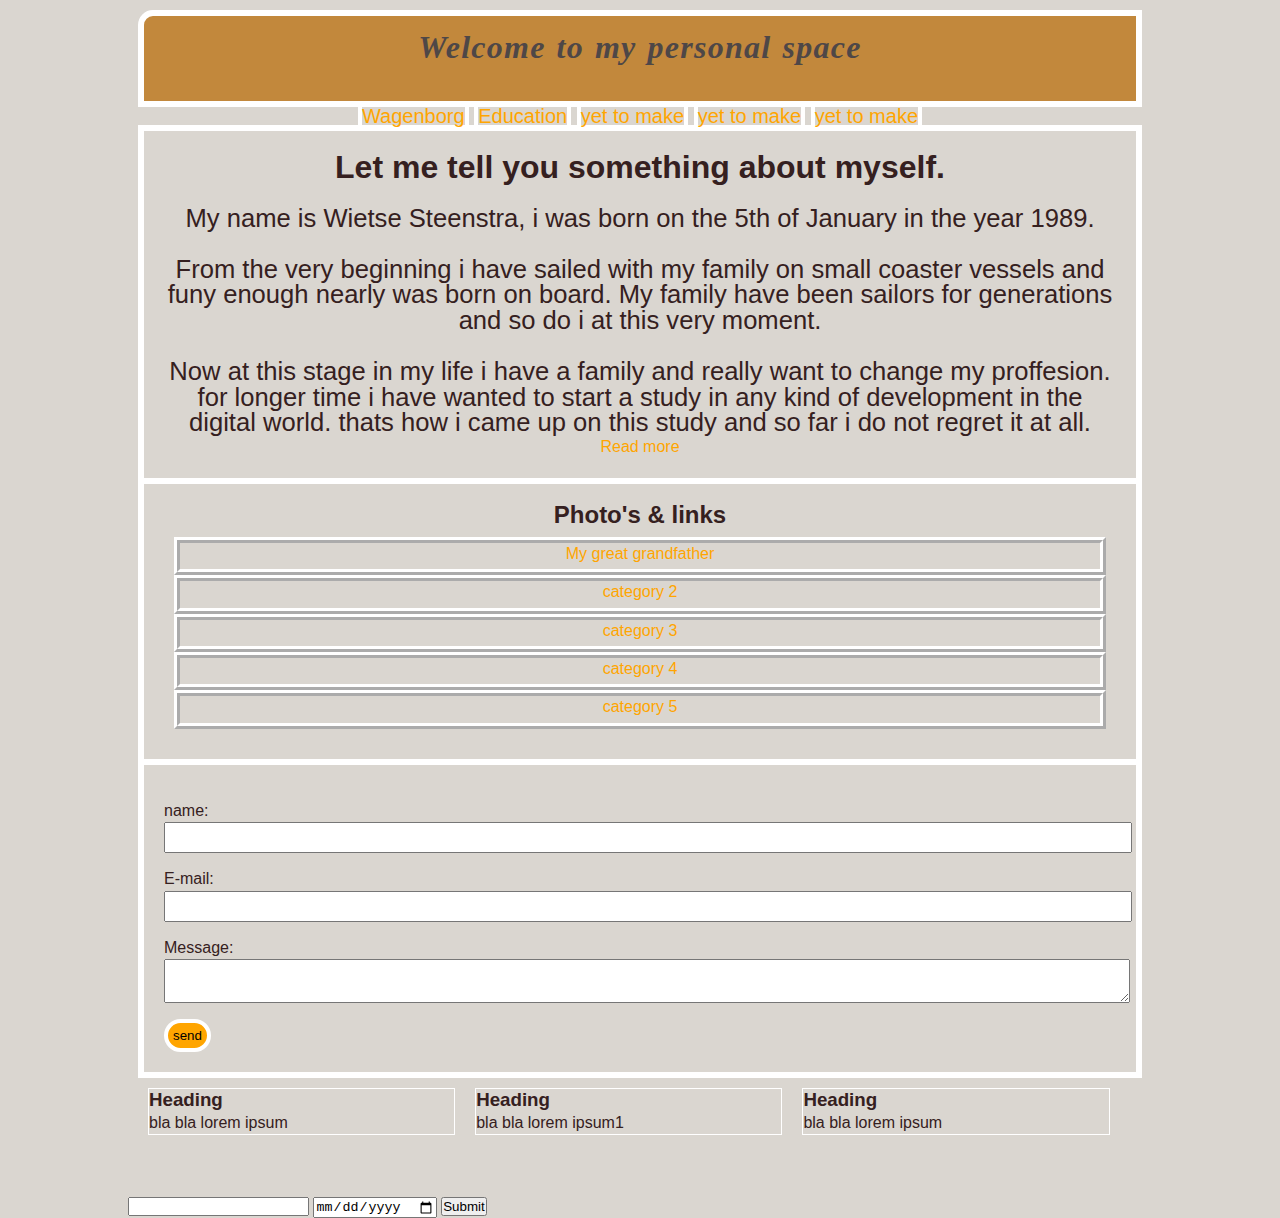
==== index.html @ b1bc5399 "Add files via upload" ====
<!DOCTYPE html>
<html>

<head>
    <title> Welcome to my site! </title>
    <link rel="stylesheet" type="text/css" href="style.css">
</head>

<body>
   <div class="container">
       <div class="box-1">
        <h1>Welcome to my personal space</h1><br>
            
       </div>
       <span class="menu-bar">
        <ul>
        <li><a href="https://www.wagenborg.nl/">Wagenborg</a></li>
        <li><a href="education.html">Education</a></li>
        <li><a href="#">yet to make</a></li>
        <li><a href="#">yet to make</a></li>
        <li><a href="#">yet to make</a></li>
        </ul>
       </span>
       <div class="box-2">
        <h1>Let me tell you something about myself.</h1><br>
        <p> My name is Wietse Steenstra, i was born on the 5th of January in the year 1989.<br><br>
            From the very beginning i have sailed with my family on small coaster vessels and funy enough nearly was
            born on board.
            My family have been sailors for generations and so do i at this very moment.<br>
        <br>
            Now at this stage in my life i have a family and really want to change my proffesion.
            for longer time i have wanted to start a study in any kind of development in the digital world.
            thats how i came up on this study and so far i do not regret it at all.</p>
            <a class="button" href="">Read more</a>
        </div>
       <div class="categories">
           <h2>Photo's & links</h2>
            <ul>
                <li><a href="IMG/Greatgrandfather.jpg">My great grandfather</a></li>
                <li><a href="#">category 2</a></li>
                <li><a href="#">category 3</a></li>
                <li><a href="#">category 4</a></li>
                <li><a href="#">category 5</a></li>
            </ul>
       </div>
       <form class="contact-form">
           <div class="form-group">
               <label>name: </label>
               <input type="text" name="name">
           </div>
           <div class="form-group">
               <label>E-mail: </label>
               <input type="text" name="E-mail">
           </div>
           <div class="form-group">
               <label>Message: </label>
               <textarea name="Message"></textarea> 
           </div>
           <input class="button" type="submit" value="send" name="">
       </form>
            <div class="float">
                <h3>Heading</h3>
                <p1>bla bla lorem ipsum</p1>
            </div>
            <div class="float">   
                <h3>Heading</h3>
                <p1>bla bla lorem ipsum1</p1>
            </div>
            <div class="float">   
                <h3>Heading</h3>
                <p1>bla bla lorem ipsum</p1>   
            </div>
                
            <form>
                <input type="password"/>
                <input type="date"/>
                <input type="submit"/>
            </form>
            <div class="clr">

            </div>
   </div><!--./container -->
</body>

</html>
---- style.css ----
* {
    margin: 0;
    padding: 0;
}

body {
    background-color:rgb(218, 214, 208);
    color:rgb(53, 32, 32);

    font: normal 16px arial, helvetica, sans-serif;
    line-height:1.4em;
    margin:0;
}

a{
    text-decoration: none;
    color: orange;
}

a:hover{
    color:grey;
}

a:active{
    color:green;
}

a:visited{
    color:none;
}

.container {
    width:80%;
    margin:auto;
}
.button:hover{
    color:grey;
    /*possible to make button look in any style you want:
    background-color:white;
    padding:1px 15px;*/
}

.clr{
    clear:both;
}

.box-1 {
    background-color: rgba(194, 135, 58, 0.993);
    color:rgb(78, 71, 71);

    border: white 6px solid;
    border-top-left-radius:15px;
    text-align:center;
    padding:20px;

    margin:10px;
}
.box-1 h1 {
    font-family:'Times New Roman', Times, serif;
    font-style:italic;
    letter-spacing:0.04em;
    word-spacing:0.05em;
}
.box-2 {
    border: 6px solid white;
    padding: 20px;
    margin-left:10px;
    margin-right:10px;
    margin-top:-10px;
    text-align:center;
}
.box-2 h1{
    font-weight:10px;
    line-height:1.0em;
}
.categories {
    border:6px solid white;
    padding: 20px;
    margin-left:10px;
    margin-right:10px;
    margin-top:-6px;
}
.categories h2{
    text-align:center;
}
.categories ul{
    padding:10px;
    list-style:none;
}
.categories li{
    padding-bottom:4px;
    border:white ridge 6px;
    text-align:center;
    /*possible to make img instead of words
    list-style-image; url('IMG/Greatgrandfather.jpg');*/
}

.contact-form{
    border: white 6px solid;
    padding:20px;
    margin:10px;
    margin-top:-6px;
}

.contact-form .form-group{
    padding-top: 15px;
}

.contact-form label{
    display:block;
}

.contact-form input[type="text"], .contact-form textarea{
    padding:6px;
    width:100%;
}

.contact-form .button{
    margin-top:10px;
    padding:5px;
    background-color:orange;
    border:solid 4px white;
    border-radius:20px;

}

.float {
    float: left;
    width:30%;
    border:1px solid white;
    padding:0px;
    box-sizing:border-box;
    margin-bottom:60px;
    margin-left: 20px;
}

.menu-bar {
    text-align: center;
    font-size:20px;
}
.menu-bar li {
    display:inline; 
    border:4px solid white;
}
.menu-bar ul {
        list-style:none;
        margin-top:-12px;
        margin-bottom:8px;
}



@media (min-width:480px) {
    p {
        font: size 0.8rem;
    }    
}

@media (min-width:600px) {
    p {
        font: size 1rem ;
    }    
}

@media (min-width:768px) {
    P {
        font-size:1.2rem;
        line-height:1em;
    }
}

@media (min-width:900px) {
    p {
        font-size: 1.2rem;
    }    
}

@media (min-width:1024px) {
    p {
        font-size: 1.4rem ;
    }    
}

@media (min-width:1200px) {
    p {
        font-size: 1.6rem ;
    }    
}

@media (min-width:320px) {
    p {
        font: size 0.8rem ;
    }    
}
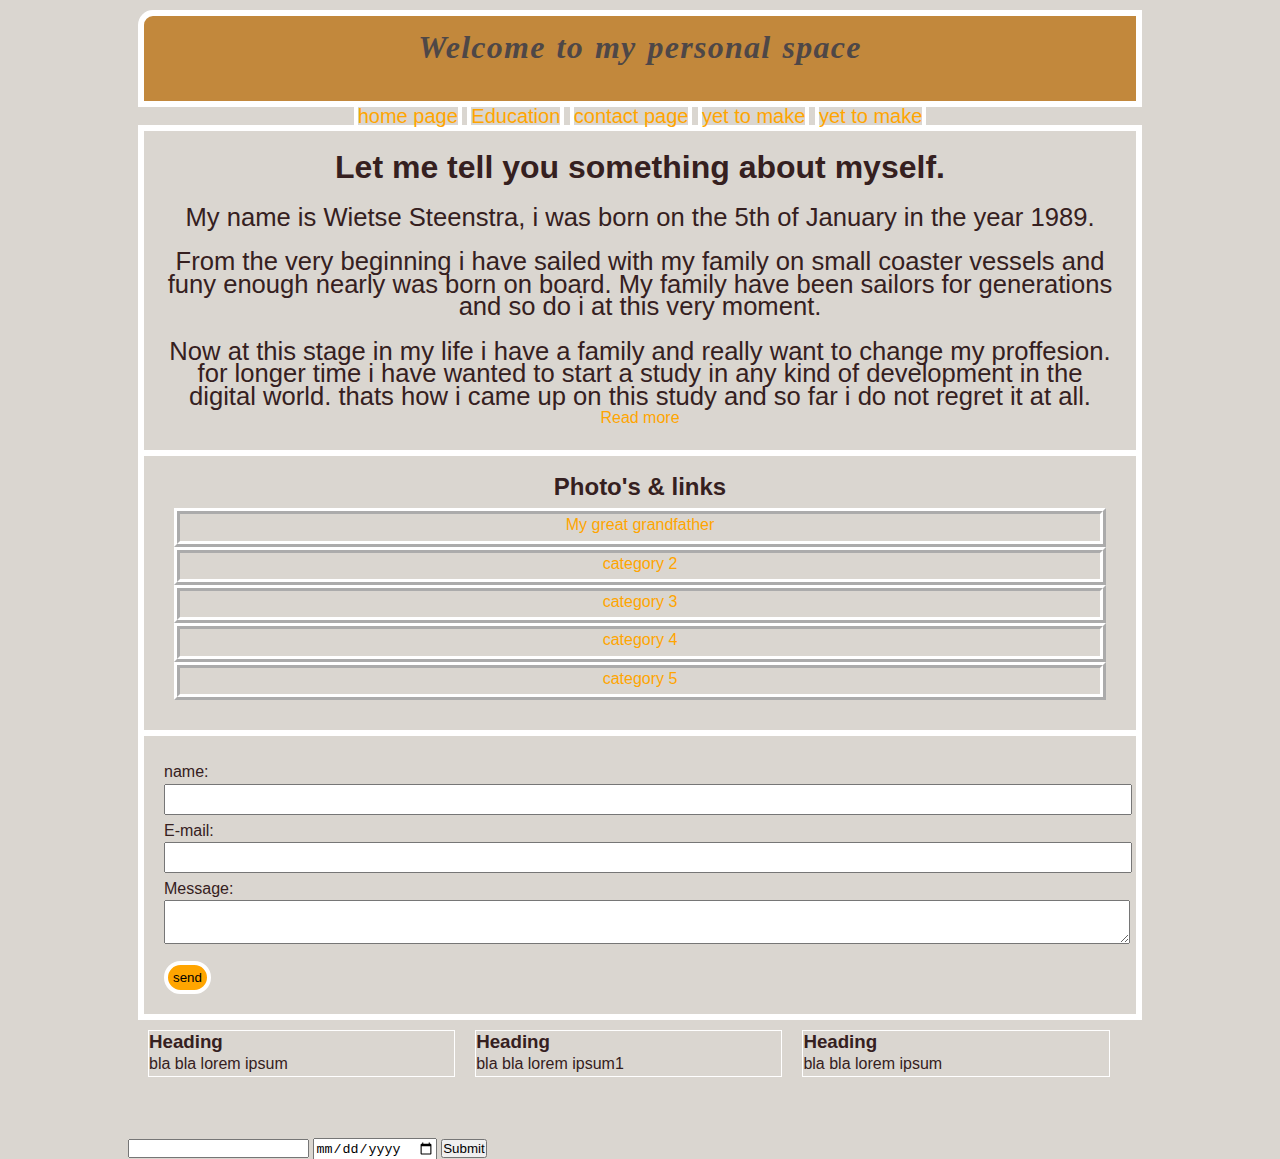
==== commit cd933346: "Add files via upload" ====
--- a/index.html
+++ b/index.html
@@ -7,34 +7,35 @@
 </head>
 
 <body>
-   <div class="container">
-       <div class="box-1">
-        <h1>Welcome to my personal space</h1><br>
-            
-       </div>
-       <span class="menu-bar">
-        <ul>
-        <li><a href="https://www.wagenborg.nl/">Wagenborg</a></li>
-        <li><a href="education.html">Education</a></li>
-        <li><a href="#">yet to make</a></li>
-        <li><a href="#">yet to make</a></li>
-        <li><a href="#">yet to make</a></li>
-        </ul>
-       </span>
-       <div class="box-2">
-        <h1>Let me tell you something about myself.</h1><br>
-        <p> My name is Wietse Steenstra, i was born on the 5th of January in the year 1989.<br><br>
-            From the very beginning i have sailed with my family on small coaster vessels and funy enough nearly was
-            born on board.
-            My family have been sailors for generations and so do i at this very moment.<br>
-        <br>
-            Now at this stage in my life i have a family and really want to change my proffesion.
-            for longer time i have wanted to start a study in any kind of development in the digital world.
-            thats how i came up on this study and so far i do not regret it at all.</p>
+    <div class="container">
+        <div class="box-1">
+            <h1>Welcome to my personal space</h1><br>
+
+        </div>
+        <span class="menu-bar">
+            <ul>
+                <li><a href="index.html">home page</a></li>
+                <li><a href="education.html">Education</a></li>
+                <li><a href="contact.html">contact page</a></li>
+                <li><a href="#">yet to make</a></li>
+                <li><a href="#">yet to make</a></li>
+            </ul>
+        </span>
+        <div class="box-2">
+            <h1>Let me tell you something about myself.</h1><br>
+            <p> My name is Wietse Steenstra, i was born on the 5th of January in the year 1989.<br><br>
+                From the very beginning i have sailed with my family on small coaster vessels and funy enough nearly was
+                born on board.
+                My family have been sailors for generations and so do i at this very moment.<br>
+                <br>
+                Now at this stage in my life i have a family and really want to change my proffesion.
+                for longer time i have wanted to start a study in any kind of development in the digital world.
+                thats how i came up on this study and so far i do not regret it at all.
+            </p>
             <a class="button" href="">Read more</a>
         </div>
-       <div class="categories">
-           <h2>Photo's & links</h2>
+        <div class="categories">
+            <h2>Photo's & links</h2>
             <ul>
                 <li><a href="IMG/Greatgrandfather.jpg">My great grandfather</a></li>
                 <li><a href="#">category 2</a></li>
@@ -42,44 +43,45 @@
                 <li><a href="#">category 4</a></li>
                 <li><a href="#">category 5</a></li>
             </ul>
-       </div>
-       <form class="contact-form">
-           <div class="form-group">
-               <label>name: </label>
-               <input type="text" name="name">
-           </div>
-           <div class="form-group">
-               <label>E-mail: </label>
-               <input type="text" name="E-mail">
-           </div>
-           <div class="form-group">
-               <label>Message: </label>
-               <textarea name="Message"></textarea> 
-           </div>
-           <input class="button" type="submit" value="send" name="">
-       </form>
-            <div class="float">
-                <h3>Heading</h3>
-                <p1>bla bla lorem ipsum</p1>
+        </div>
+        <form class="contact-form">
+            <div class="form-group">
+                <label>name: </label>
+                <input type="text" name="name">
             </div>
-            <div class="float">   
-                <h3>Heading</h3>
-                <p1>bla bla lorem ipsum1</p1>
+            <div class="form-group">
+                <label>E-mail: </label>
+                <input type="text" name="E-mail">
             </div>
-            <div class="float">   
-                <h3>Heading</h3>
-                <p1>bla bla lorem ipsum</p1>   
+            <div class="form-group">
+                <label>Message: </label>
+                <textarea name="Message"></textarea>
             </div>
-                
-            <form>
-                <input type="password"/>
-                <input type="date"/>
-                <input type="submit"/>
-            </form>
-            <div class="clr">
+            <input class="button" type="submit" value="send" name="">
+        </form>
+        <div class="float">
+            <h3>Heading</h3>
+            <p1>bla bla lorem ipsum</p1>
+        </div>
+        <div class="float">
+            <h3>Heading</h3>
+            <p1>bla bla lorem ipsum1</p1>
+        </div>
+        <div class="float">
+            <h3>Heading</h3>
+            <p1>bla bla lorem ipsum</p1>
+        </div>
 
-            </div>
-   </div><!--./container -->
+        <form>
+            <input type="password" />
+            <input type="date" />
+            <input type="submit" />
+        </form>
+        <div class="clr">
+
+        </div>
+    </div>
+    <!--./container -->
 </body>
 
 </html>--- a/style.css
+++ b/style.css
@@ -103,7 +103,7 @@
 }
 
 .contact-form .form-group{
-    padding-top: 15px;
+    padding-top: 5px;
 }
 
 .contact-form label{
@@ -113,6 +113,47 @@
 .contact-form input[type="text"], .contact-form textarea{
     padding:6px;
     width:100%;
+}
+
+.contact-form input[type="email"], .contact-form textarea{
+    padding:6px;
+    width:100%;
+}
+
+.contact-form input[type="tel"], .contact-form textarea{
+    padding:6px;
+    width:100%;
+}
+
+.contact-form input[type="radio"]{
+    padding:6px;
+    float:right;
+    margin-right:70%;
+    margin-top:5px;
+}
+
+.contact-form input[type="date"], .contact-form textarea{
+    padding:6px;
+    width:100%;
+}
+
+.contact-form input[name="age"], .contact-form textarea{
+    padding:6px;
+    width:100%;
+}
+
+.contact-form input[name="checkbox"]{
+    padding:6px;
+    float:right;
+    margin-right:70%;
+    margin-top:5px; 
+}
+
+.contact-form input[name="color-picker"]{
+    padding:2px;
+    float:right;
+    margin-right:40%;
+    margin-top:-4px; 
 }
 
 .contact-form .button{
@@ -121,7 +162,6 @@
     background-color:orange;
     border:solid 4px white;
     border-radius:20px;
-
 }
 
 .float {
@@ -157,26 +197,26 @@
 }
 
 @media (min-width:600px) {
-    p {
+    p .menu-bar{
         font: size 1rem ;
     }    
 }
 
 @media (min-width:768px) {
-    P {
+    P .menu-bar {
         font-size:1.2rem;
         line-height:1em;
     }
 }
 
 @media (min-width:900px) {
-    p {
+    p .menu-bar{
         font-size: 1.2rem;
     }    
 }
 
 @media (min-width:1024px) {
-    p {
+    p .menu-bar{
         font-size: 1.4rem ;
     }    
 }
